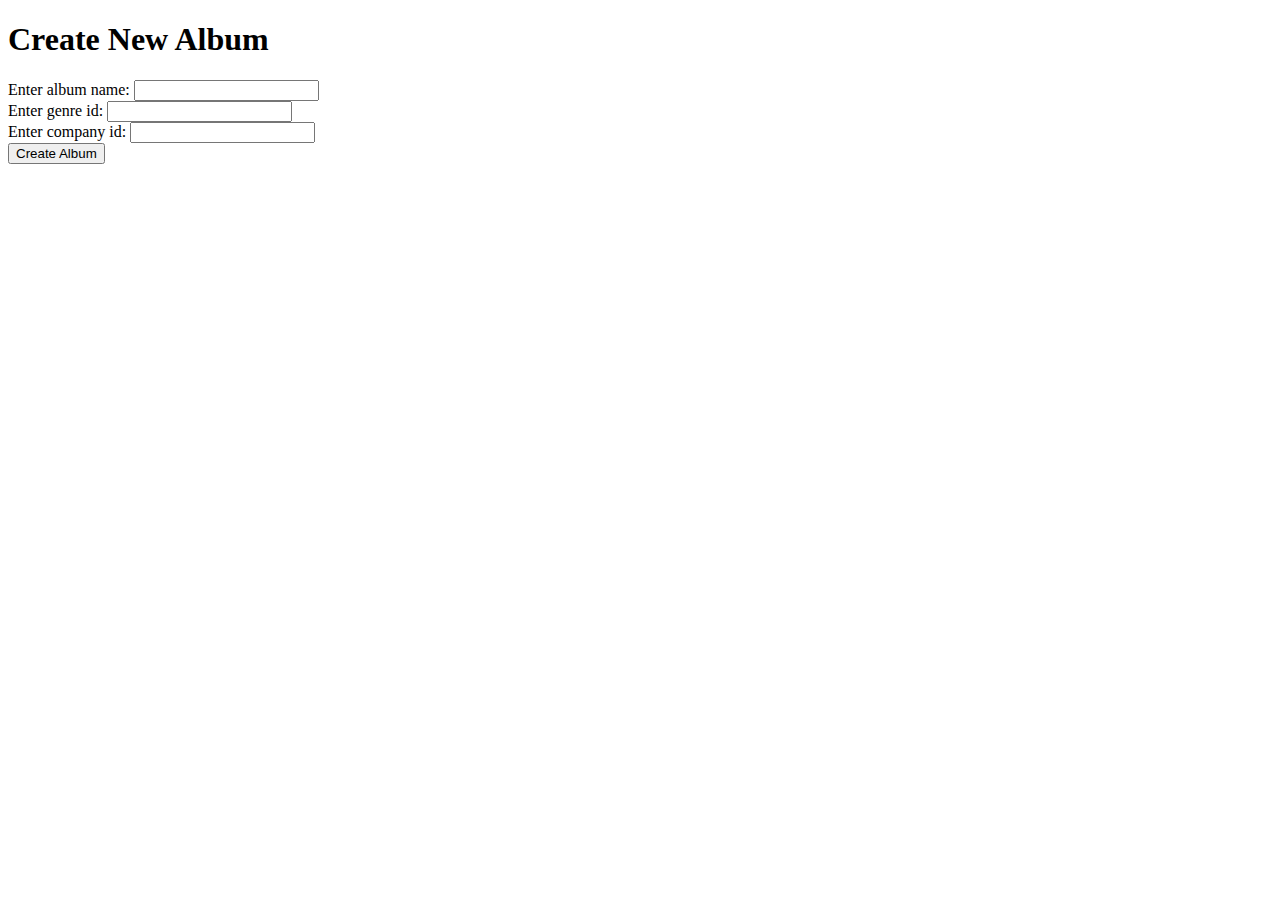
==== src/main/resources/templates/home/create.html @ bde2c5c3 "Initial commit" ====
<!DOCTYPE html>
<html lang="en">
<head>
    <meta charset="UTF-8">
    <title>Title</title>
    <link rel="stylesheet" href="/style.css">
</head>
<body>
<h1>Create New Album</h1>
<form action="/create" method="post">

    <div class="form-group">
        <label>Enter album name:</label>
        <input type="text" name="name" required>
    </div>

    <div class="form-group">
        <label>Enter genre id:</label>
        <input type="number" name="genre_id" required>
    </div>

    <div class="form-group">
        <label>Enter company id:</label>
        <input type="number" name="company_id" required>
    </div>

    <button type="submit" class="btn">Create Album</button>
</form>


</body>
</html>
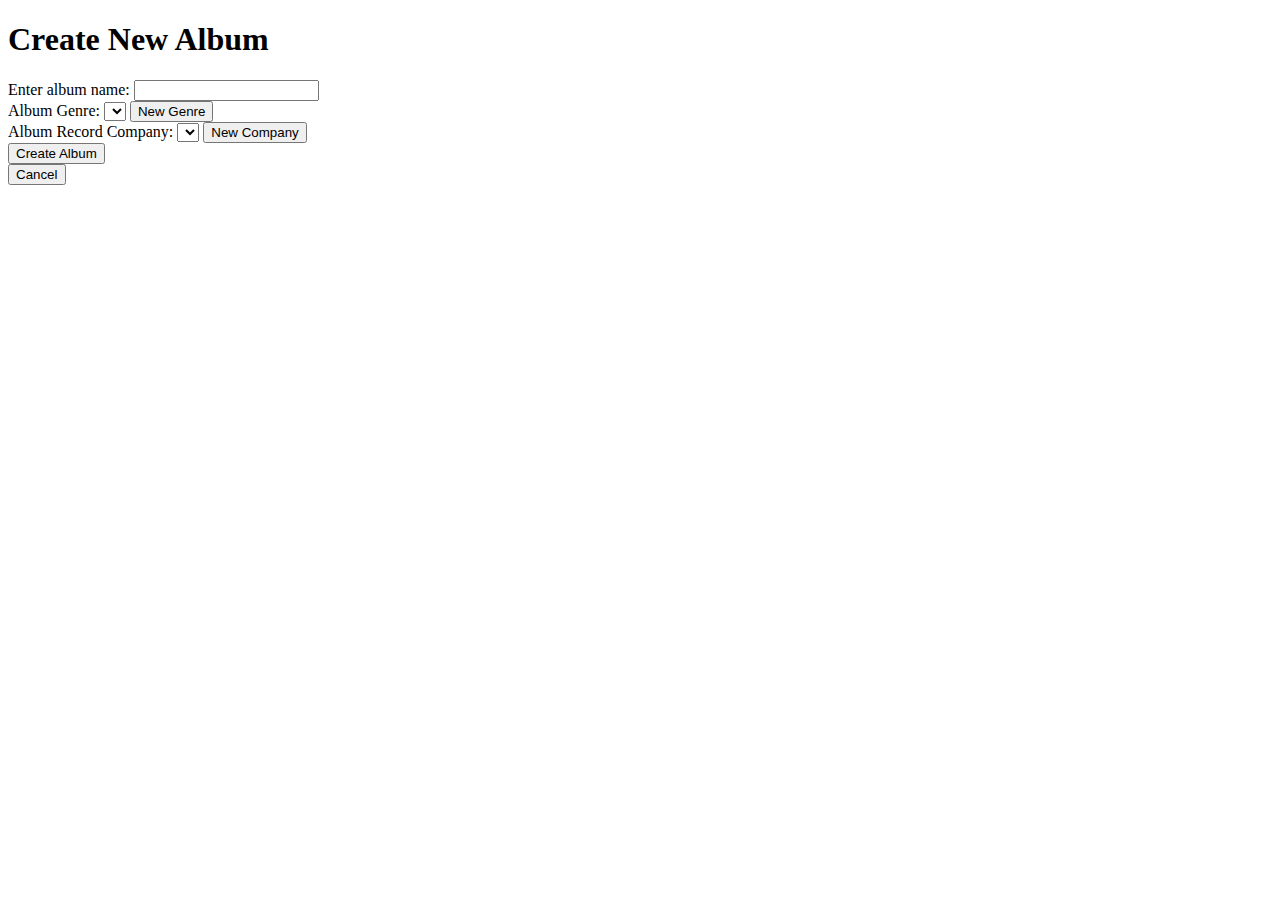
==== commit b799e93b: "Sådan done" ====
--- a/src/main/resources/templates/home/create.html
+++ b/src/main/resources/templates/home/create.html
@@ -7,6 +7,7 @@
 </head>
 <body>
 <h1>Create New Album</h1>
+
 <form action="/create" method="post">
 
     <div class="form-group">
@@ -15,17 +16,40 @@
     </div>
 
     <div class="form-group">
-        <label>Enter genre id:</label>
-        <input type="number" name="genre_id" required>
+        <label>Album Genre:</label>
+        <select name="genre_id">
+            <option th:each="genre : ${genres}"
+                    th:value="${genre.genre_id}"
+                    th:text="${genre.name}">
+            </option>
+        </select>
+            <a href="/createGenre">
+                <button type="button">New Genre</button>
+            </a>
     </div>
 
     <div class="form-group">
-        <label>Enter company id:</label>
-        <input type="number" name="company_id" required>
+        <label>Album Record Company:</label>
+        <select name="company_id">
+            <option th:each="company : ${companies}"
+                    th:value="${company.company_id}"
+                    th:text="${company.name}">
+            </option>
+        </select>
+        <a href="/createCompany">
+            <button type="button">New Company</button>
+        </a>
     </div>
 
-    <button type="submit" class="btn">Create Album</button>
+    <input type="submit" value="Create Album">
+
 </form>
+<a href="/">
+    <button>Cancel</button>
+</a>
+
+
+
 
 
 </body>
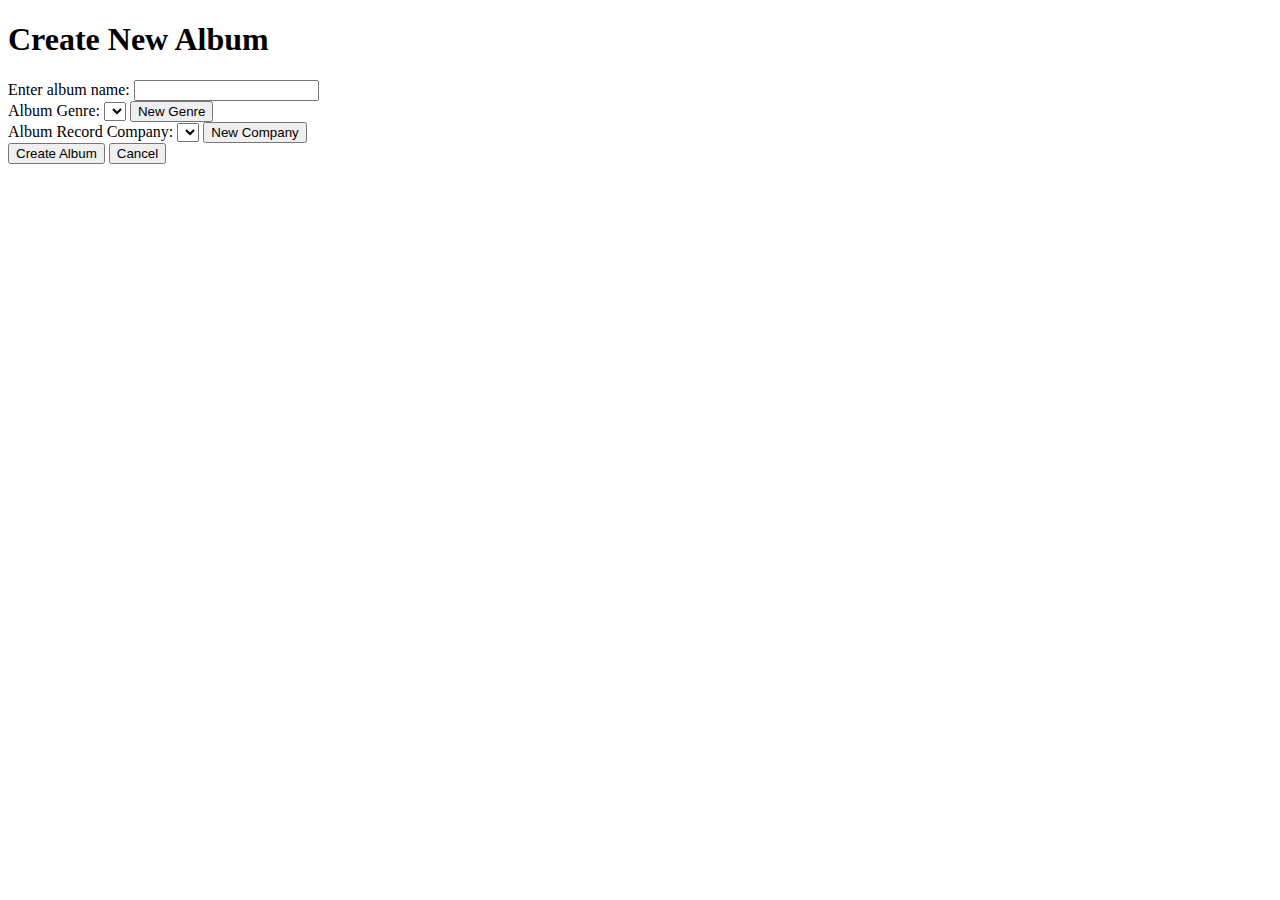
==== commit 442e4a84: "Tilføjede appen at man kan se artister og tilføjede flere knapper" ====
--- a/src/main/resources/templates/home/create.html
+++ b/src/main/resources/templates/home/create.html
@@ -41,12 +41,16 @@
         </a>
     </div>
 
-    <input type="submit" value="Create Album">
+
+    <div class="button-group">
+        <input type="submit" value="Create Album">
+        <a href="/">
+            <button type="button">Cancel</button>
+        </a>
+    </div>
 
 </form>
-<a href="/">
-    <button>Cancel</button>
-</a>
+
 
 
 
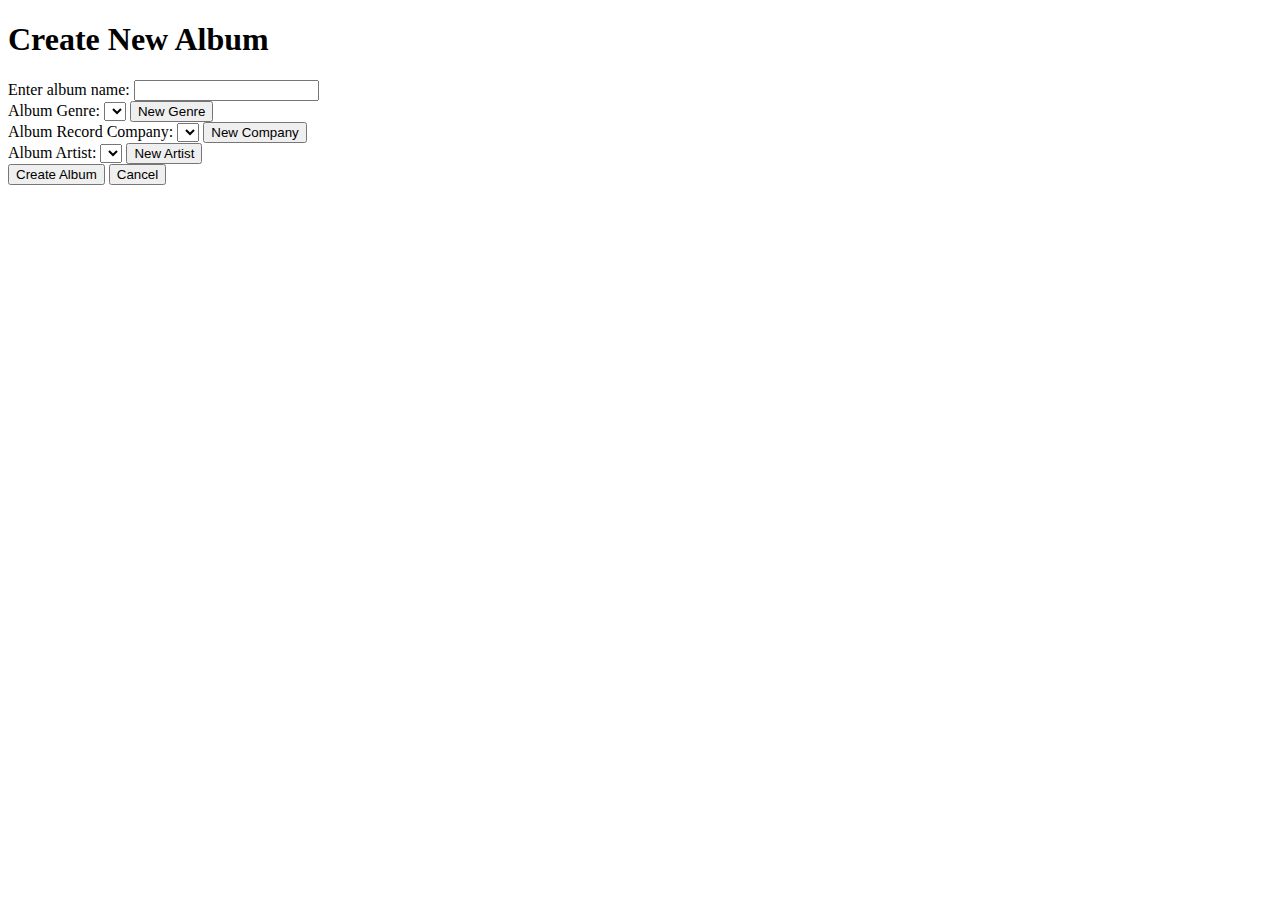
==== commit 5e7c7a48: "Tilføjede tracks og noget css" ====
--- a/src/main/resources/templates/home/create.html
+++ b/src/main/resources/templates/home/create.html
@@ -2,15 +2,16 @@
 <html lang="en">
 <head>
     <meta charset="UTF-8">
-    <title>Title</title>
+    <title>Create Album</title>
     <link rel="stylesheet" href="/style.css">
 </head>
 <body>
-<h1>Create New Album</h1>
+<h1>Create New Album</h1> <!--Overskrift på siden -->
 
-<form action="/create" method="post">
+<!--Formular til oprettelse af nyt album -->
+<form action="/create" method="post"> <!-- formularen sender en post anmodning til /create url -->
 
-    <div class="form-group">
+    <div class="form-group"> 
         <label>Enter album name:</label>
         <input type="text" name="name" required>
     </div>
@@ -41,6 +42,18 @@
         </a>
     </div>
 
+    <div class="form-group">
+        <label>Album Artist:</label>
+        <select name="artistId">
+            <option th:each="artist : ${artists}"
+                    th:value="${artist.artist_id}"
+                    th:text="${artist.name}">
+            </option>
+        </select>
+        <a href="/addArtist">
+            <button type="button">New Artist</button>
+        </a>
+    </div>
 
     <div class="button-group">
         <input type="submit" value="Create Album">
@@ -50,11 +63,5 @@
     </div>
 
 </form>
-
-
-
-
-
-
 </body>
 </html>